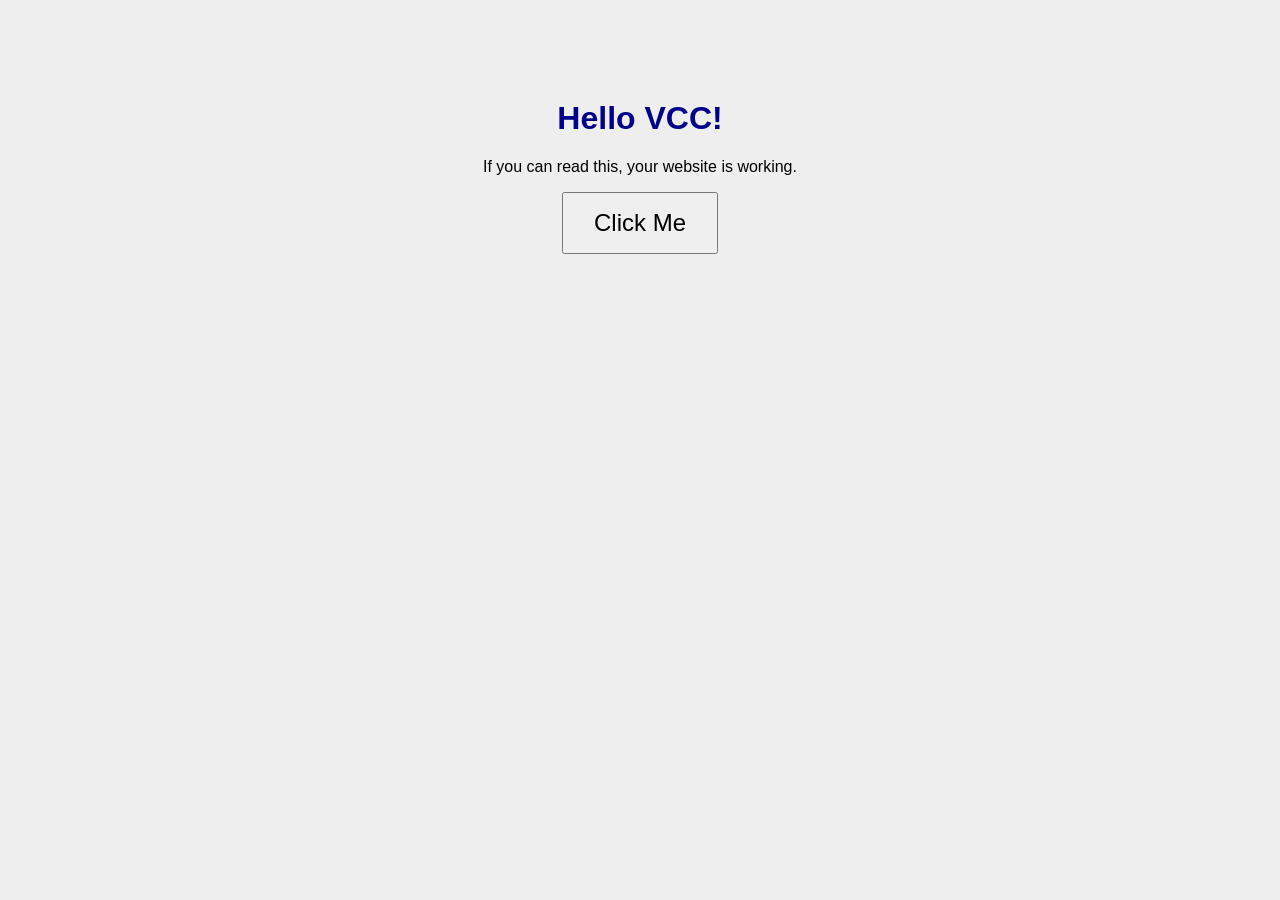
==== index.html @ 5b206dd7 "Update index.html" ====
<!doctype html>
<html lang="en">
  <head>
    <meta charset="UTF-8" />
    <title>VCC Test</title>

    <link rel="stylesheet" href="styles.css" />
  </head>

  <body>
    <h1>Hello VCC!</h1>

    <p>If you can read this, your website is working.</p>

    <button id="myButton">Click Me</button>
    <script src="app.js"></script>
  </body>
</html>
---- styles.css ----
body {
  font-family: Arial, Helvetica, sans-serif;
  background: #eeeeee;
  text-align: center;
  margin-top: 100px;
}

h1 {
  color: darkblue;
}

button {
  font-size: 24px;
  padding: 15px 30px;
}
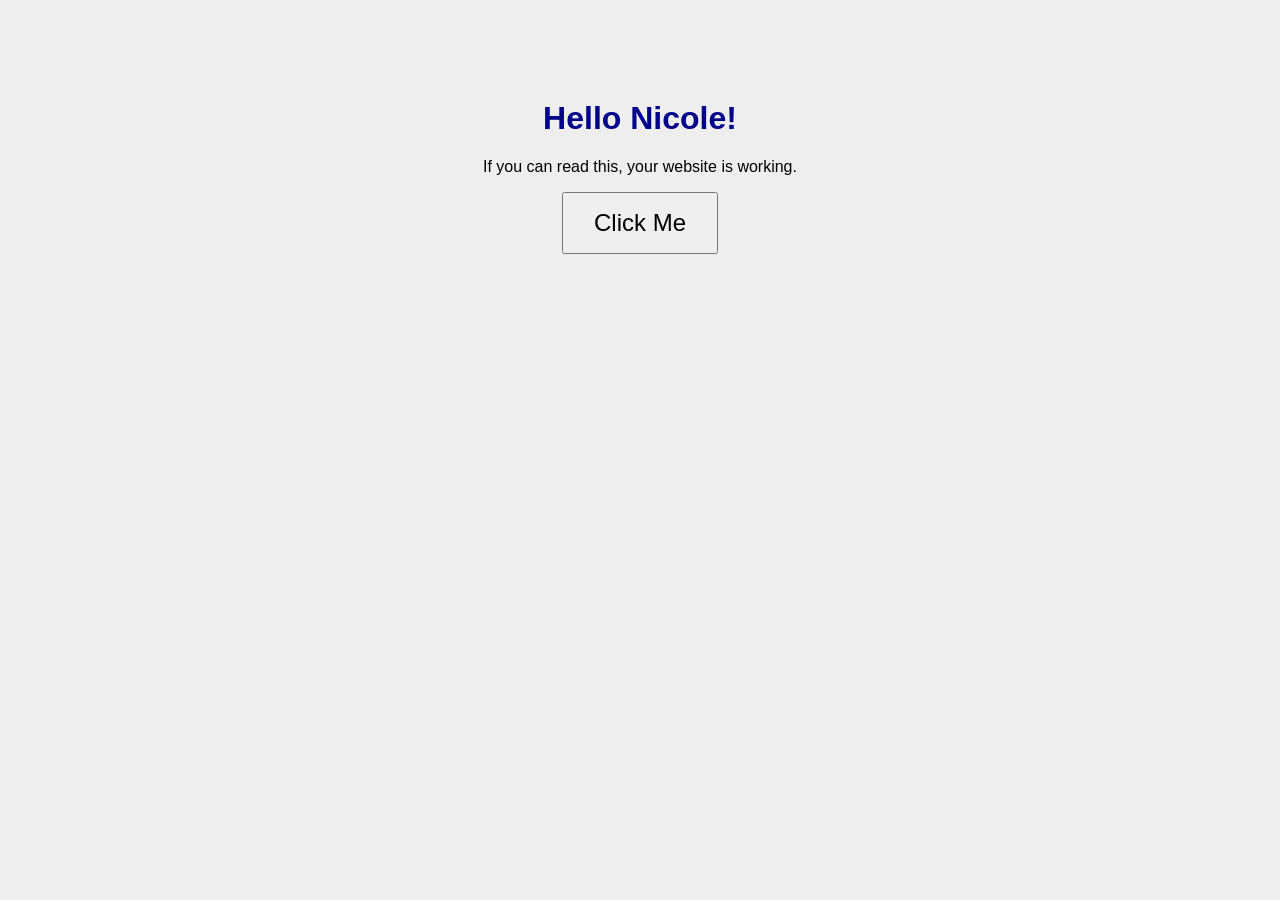
==== commit 8d4e5b36: "labeled for nicole" ====
--- a/index.html
+++ b/index.html
@@ -8,7 +8,7 @@
   </head>
 
   <body>
-    <h1>Hello VCC!</h1>
+    <h1>Hello Nicole!</h1>
 
     <p>If you can read this, your website is working.</p>
 
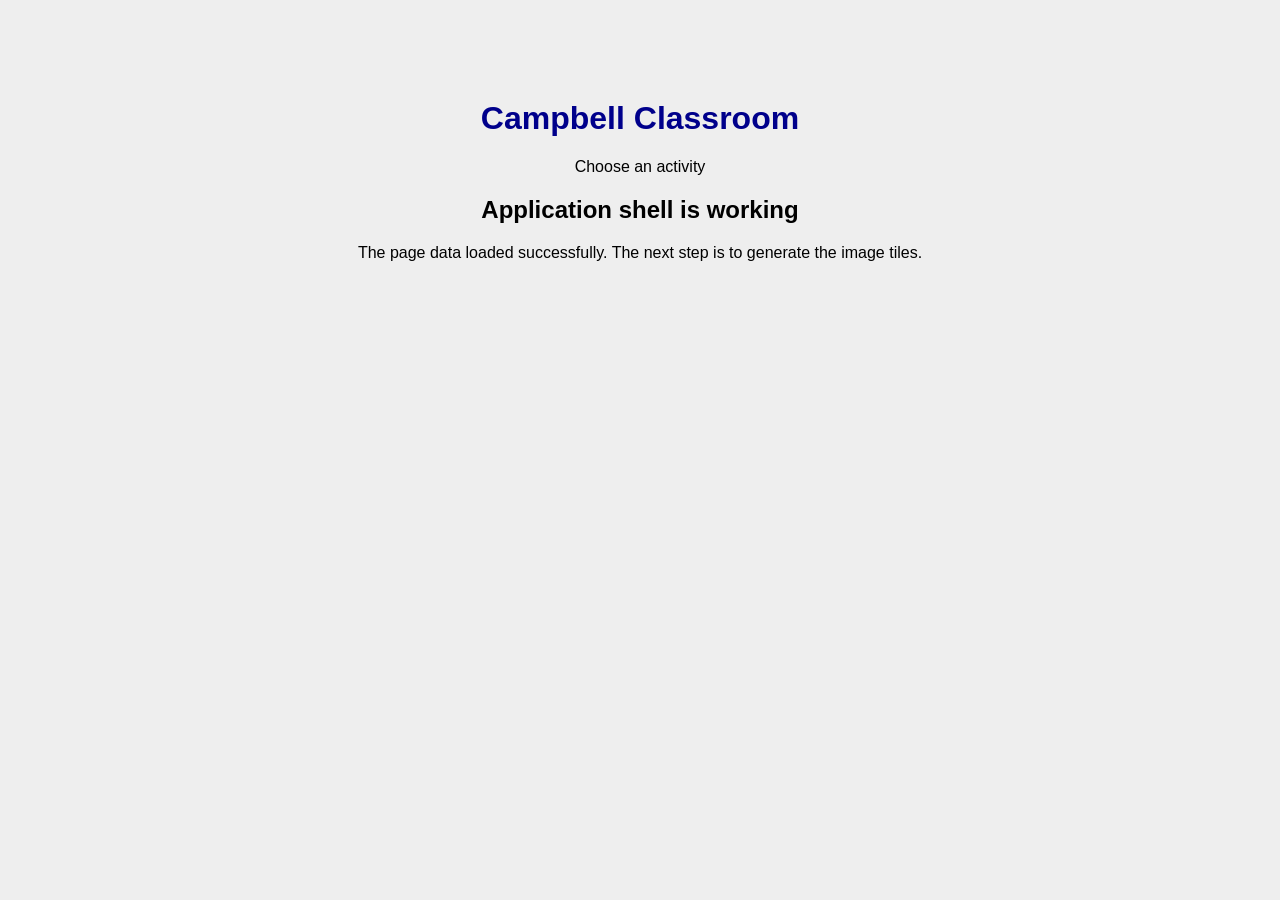
==== commit 8bb32966: "initial pass at a real format" ====
--- a/index.html
+++ b/index.html
@@ -1,18 +1,95 @@
 <!doctype html>
 <html lang="en">
   <head>
-    <meta charset="UTF-8" />
-    <title>VCC Test</title>
+    <meta charset="utf-8" />
+
+    <meta name="viewport" content="width=device-width, initial-scale=1, viewport-fit=cover" />
+
+    <meta
+      name="description"
+      content="Touch-friendly classroom activities and learning resources."
+    />
+
+    <title>VCC Classroom Launcher</title>
 
     <link rel="stylesheet" href="styles.css" />
   </head>
 
   <body>
-    <h1>Hello Nicole!</h1>
+    <header class="site-header">
+      <button
+        id="homeButton"
+        class="navigation-button home-button"
+        type="button"
+        aria-label="Return to the classroom home page"
+        hidden
+      >
+        <span aria-hidden="true">⌂</span>
+        <span>Home</span>
+      </button>
 
-    <p>If you can read this, your website is working.</p>
+      <div class="header-text">
+        <h1 id="pageTitle">Campbell Classroom</h1>
+        <p id="pageSubtitle" class="page-subtitle" hidden></p>
+      </div>
 
-    <button id="myButton">Click Me</button>
+      <button
+        id="backButton"
+        class="navigation-button back-button"
+        type="button"
+        aria-label="Return to the previous classroom page"
+        hidden
+      >
+        <span aria-hidden="true">←</span>
+        <span>Back</span>
+      </button>
+    </header>
+
+    <main id="mainContent" class="page-content">
+      <nav id="breadcrumb" class="breadcrumb" aria-label="Current page location" hidden></nav>
+
+      <div id="pageSections" class="page-sections" aria-live="polite" aria-busy="false"></div>
+
+      <noscript>
+        <div class="message-panel">
+          This classroom site requires JavaScript to display its activities.
+        </div>
+      </noscript>
+    </main>
+
+    <div
+      id="videoModal"
+      class="video-modal"
+      role="dialog"
+      aria-modal="true"
+      aria-labelledby="videoTitle"
+      hidden
+    >
+      <div class="video-dialog">
+        <div class="video-header">
+          <h2 id="videoTitle" class="video-title">Video</h2>
+
+          <button
+            id="closeVideoButton"
+            class="close-video-button"
+            type="button"
+            aria-label="Close the video and return to the classroom page"
+          >
+            <span aria-hidden="true">✕</span>
+            <span>Close</span>
+          </button>
+        </div>
+
+        <div class="video-container">
+          <div id="youtubePlayer"></div>
+        </div>
+      </div>
+    </div>
+
+    <div id="messageBox" class="message-box" role="alert" aria-live="assertive" hidden></div>
+
+    <script src="https://www.youtube.com/iframe_api"></script>
+    <script src="data.js"></script>
     <script src="app.js"></script>
   </body>
 </html>
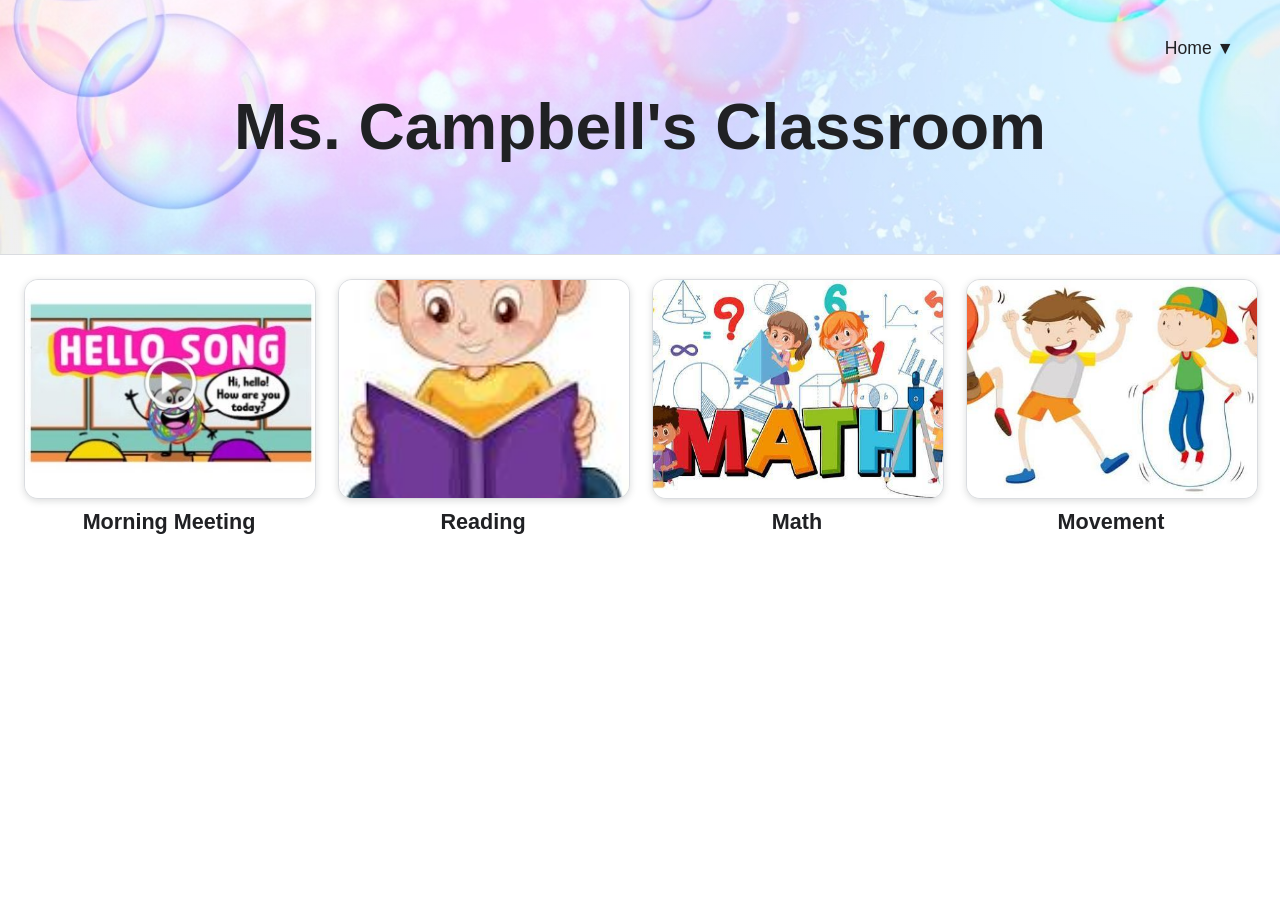
==== commit 7a4f2684: "initial formatting" ====
--- a/index.html
+++ b/index.html
@@ -28,6 +28,10 @@
         <span>Home</span>
       </button>
 
+      <button id="menuButton" class="header-button" type="button" aria-label="Open site navigation">
+        Home ▼
+      </button>
+
       <div class="header-text">
         <h1 id="pageTitle">Campbell Classroom</h1>
         <p id="pageSubtitle" class="page-subtitle" hidden></p>
@@ -37,7 +41,7 @@
         id="backButton"
         class="navigation-button back-button"
         type="button"
-        aria-label="Return to the previous classroom page"
+        aria-label="Open site navigation"
         hidden
       >
         <span aria-hidden="true">←</span>
--- a/styles.css
+++ b/styles.css
@@ -1,15 +1,175 @@
+/* =========================================================
+   Campbell Classroom
+   Touch-friendly styling for index.html and generated pages
+   ========================================================= */
+
+:root {
+  --page-background: #ffffff;
+  --content-width: 1440px;
+
+  --text-color: #202124;
+  --muted-text-color: #5f6368;
+
+  --header-background: #ffffff;
+  --header-border: #dadce0;
+}
 body {
+  margin: 0;
   font-family: Arial, Helvetica, sans-serif;
-  background: #eeeeee;
-  text-align: center;
-  margin-top: 100px;
+  background: white;
+  color: #202124;
 }
 
-h1 {
-  color: darkblue;
+.site-header {
+  position: relative;
+  text-align: center;
+  padding: 90px 24px;
+  border-bottom: 1px solid var(--header-border);
+
+  background-image:
+    linear-gradient(rgba(255, 255, 255, 0.2), rgba(255, 255, 255, 0.2)),
+    url("images/header-background.jpg");
+
+  background-size: cover;
+  background-position: center;
+}
+.site-header h1 {
+  margin: 0;
+  font-size: 4rem;
+  font-weight: 700;
+  color: #202124;
+}
+.header-button {
+  position: absolute;
+
+  top: 24px;
+  right: 40px;
+
+  width: auto;
+  height: 48px;
+
+  border: none;
+  border-radius: 0;
+
+  background: transparent;
+  color: #202124;
+
+  font-size: 1.1rem;
+  cursor: pointer;
+}
+.page-content {
+  max-width: 1440px;
+  margin: 0 auto;
+  padding: 24px;
+}
+.page-sections {
+  display: flex;
+  flex-direction: column;
+  gap: 40px;
 }
 
-button {
-  font-size: 24px;
-  padding: 15px 30px;
+.page-section {
+  width: 100%;
 }
+
+.section-heading {
+  margin: 0 0 20px;
+  font-size: 2rem;
+  font-weight: 500;
+}
+
+.tile-grid {
+  display: grid;
+  grid-template-columns: repeat(var(--page-columns, 4), minmax(0, 1fr));
+  gap: 28px 24px;
+}
+
+.classroom-tile {
+  display: flex;
+  flex-direction: column;
+  align-items: stretch;
+
+  width: 100%;
+  margin: 0;
+  padding: 0;
+  border: 0;
+
+  background: transparent;
+  color: var(--text-color);
+  text-align: center;
+  cursor: pointer;
+}
+
+.tile-image-frame {
+  position: relative;
+  width: 100%;
+  overflow: hidden;
+
+  aspect-ratio: 4 / 3;
+  border: 1px solid var(--header-border);
+  border-radius: 14px;
+  transition: all 0.15s ease;
+  background: #f1f3f4;
+  box-shadow: 0 2px 7px rgba(60, 64, 67, 0.18);
+}
+
+.tile-image {
+  width: 100%;
+  height: 100%;
+  object-fit: contain;
+  background: white;
+}
+
+.tile-image-cover {
+  object-fit: cover;
+}
+
+.tile-label {
+  display: flex;
+  flex-direction: column;
+  align-items: center;
+
+  min-height: 3em;
+  margin-top: 10px;
+  padding: 0 6px;
+
+  font-size: 1.35rem;
+  font-weight: 700;
+  line-height: 1.25;
+}
+
+.tile-secondary-label {
+  margin-top: 5px;
+  color: var(--muted-text-color);
+  font-size: 0.9rem;
+  font-weight: 400;
+}
+
+.tile-badge {
+  position: absolute;
+  right: 8px;
+  bottom: 8px;
+
+  display: inline-flex;
+  align-items: center;
+  justify-content: center;
+
+  min-width: 36px;
+  min-height: 36px;
+  padding: 6px;
+
+  border-radius: 999px;
+  background: rgba(32, 33, 36, 0.88);
+  color: white;
+}
+.classroom-tile:hover .tile-image-frame {
+  transform: translateY(-4px);
+  box-shadow: 0 8px 20px rgba(60, 64, 67, 0.28);
+  transition:
+    transform 0.15s ease,
+    box-shadow 0.15s ease;
+}
+
+.classroom-tile:active .tile-image-frame {
+  transform: translateY(-1px);
+}
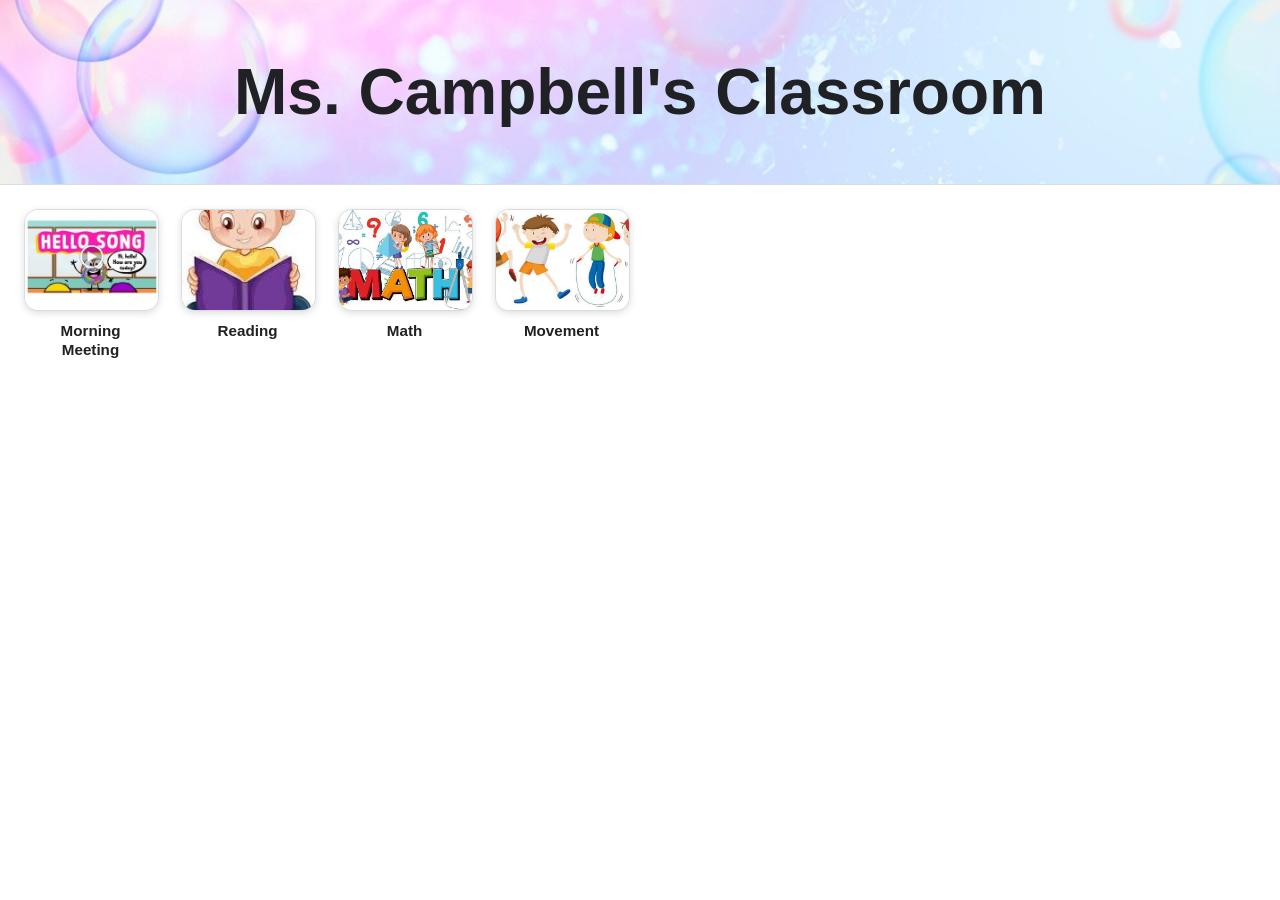
==== commit 888a429f: "efactor layout defaults and header navigation" ====
--- a/index.html
+++ b/index.html
@@ -17,36 +17,15 @@
 
   <body>
     <header class="site-header">
-      <button
-        id="homeButton"
-        class="navigation-button home-button"
-        type="button"
-        aria-label="Return to the classroom home page"
-        hidden
-      >
-        <span aria-hidden="true">⌂</span>
-        <span>Home</span>
-      </button>
-
-      <button id="menuButton" class="header-button" type="button" aria-label="Open site navigation">
-        Home ▼
-      </button>
+      <div class="header-buttons">
+        <button id="homeButton" class="header-button" type="button" aria-label="Go Home">🏠</button>
+        <button id="backButton" class="header-button" type="button" aria-label="Go Back">↩</button>
+      </div>
 
       <div class="header-text">
         <h1 id="pageTitle">Campbell Classroom</h1>
         <p id="pageSubtitle" class="page-subtitle" hidden></p>
       </div>
-
-      <button
-        id="backButton"
-        class="navigation-button back-button"
-        type="button"
-        aria-label="Open site navigation"
-        hidden
-      >
-        <span aria-hidden="true">←</span>
-        <span>Back</span>
-      </button>
     </header>
 
     <main id="mainContent" class="page-content">
--- a/styles.css
+++ b/styles.css
@@ -23,7 +23,7 @@
 .site-header {
   position: relative;
   text-align: center;
-  padding: 90px 24px;
+  padding: 55px 24px;
   border-bottom: 1px solid var(--header-border);
 
   background-image:
@@ -34,27 +34,33 @@
   background-position: center;
 }
 .site-header h1 {
+  position: relative;
   margin: 0;
   font-size: 4rem;
   font-weight: 700;
   color: #202124;
 }
+.header-buttons {
+  position: absolute;
+  top: 24px;
+  right: 32px;
+
+  display: flex;
+  gap: 12px;
+  z-index: 2;
+}
+
 .header-button {
-  position: absolute;
-
-  top: 24px;
-  right: 40px;
-
-  width: auto;
+  width: 48px;
   height: 48px;
 
   border: none;
-  border-radius: 0;
+  border-radius: 50%;
 
-  background: transparent;
+  background: white;
   color: #202124;
 
-  font-size: 1.1rem;
+  font-size: 1.6rem;
   cursor: pointer;
 }
 .page-content {
@@ -80,7 +86,7 @@
 
 .tile-grid {
   display: grid;
-  grid-template-columns: repeat(var(--page-columns, 4), minmax(0, 1fr));
+  grid-template-columns: repeat(var(--page-columns, 8), minmax(0, 1fr));
   gap: 28px 24px;
 }
 
@@ -133,7 +139,7 @@
   margin-top: 10px;
   padding: 0 6px;
 
-  font-size: 1.35rem;
+  font-size: 0.95rem;
   font-weight: 700;
   line-height: 1.25;
 }
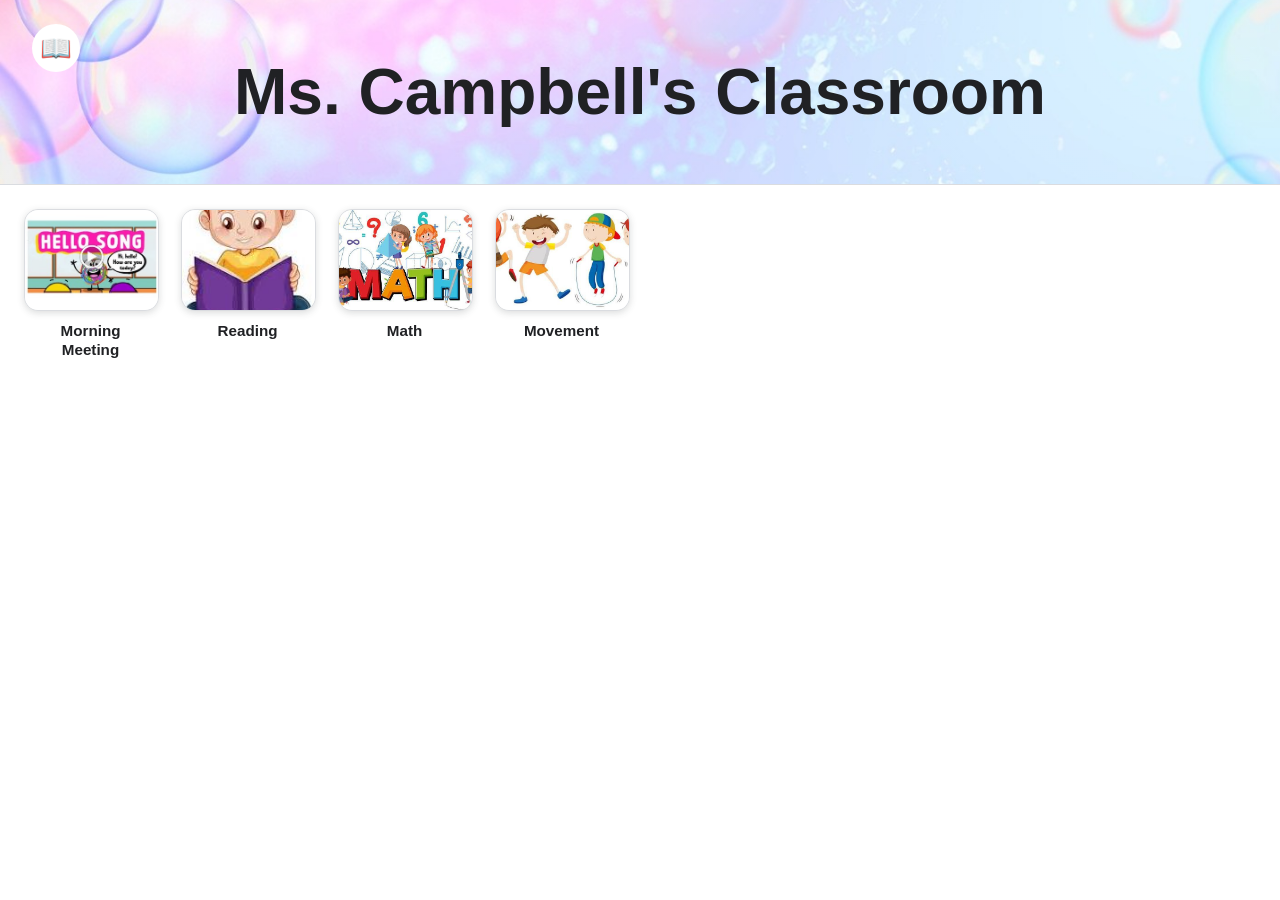
==== commit be9b9e94: "teacher page created includes renaming the student section. also tree rendering" ====
--- a/index.html
+++ b/index.html
@@ -2,77 +2,14 @@
 <html lang="en">
   <head>
     <meta charset="utf-8" />
+    <meta http-equiv="refresh" content="0; url=student.html" />
+    <title>Redirecting...</title>
+  </head>
+  <body>
+    <p>Redirecting to <a href="student.html">Student View</a>...</p>
 
-    <meta name="viewport" content="width=device-width, initial-scale=1, viewport-fit=cover" />
-
-    <meta
-      name="description"
-      content="Touch-friendly classroom activities and learning resources."
-    />
-
-    <title>VCC Classroom Launcher</title>
-
-    <link rel="stylesheet" href="styles.css" />
-  </head>
-
-  <body>
-    <header class="site-header">
-      <div class="header-buttons">
-        <button id="homeButton" class="header-button" type="button" aria-label="Go Home">🏠</button>
-        <button id="backButton" class="header-button" type="button" aria-label="Go Back">↩</button>
-      </div>
-
-      <div class="header-text">
-        <h1 id="pageTitle">Campbell Classroom</h1>
-        <p id="pageSubtitle" class="page-subtitle" hidden></p>
-      </div>
-    </header>
-
-    <main id="mainContent" class="page-content">
-      <nav id="breadcrumb" class="breadcrumb" aria-label="Current page location" hidden></nav>
-
-      <div id="pageSections" class="page-sections" aria-live="polite" aria-busy="false"></div>
-
-      <noscript>
-        <div class="message-panel">
-          This classroom site requires JavaScript to display its activities.
-        </div>
-      </noscript>
-    </main>
-
-    <div
-      id="videoModal"
-      class="video-modal"
-      role="dialog"
-      aria-modal="true"
-      aria-labelledby="videoTitle"
-      hidden
-    >
-      <div class="video-dialog">
-        <div class="video-header">
-          <h2 id="videoTitle" class="video-title">Video</h2>
-
-          <button
-            id="closeVideoButton"
-            class="close-video-button"
-            type="button"
-            aria-label="Close the video and return to the classroom page"
-          >
-            <span aria-hidden="true">✕</span>
-            <span>Close</span>
-          </button>
-        </div>
-
-        <div class="video-container">
-          <div id="youtubePlayer"></div>
-        </div>
-      </div>
-    </div>
-
-    <div id="messageBox" class="message-box" role="alert" aria-live="assertive" hidden></div>
-
-    <script src="https://www.youtube.com/iframe_api"></script>
-    <script src="data.js"></script>
-    <script src="app.js"></script>
+    <script>
+      window.location.replace("student.html");
+    </script>
   </body>
 </html>
